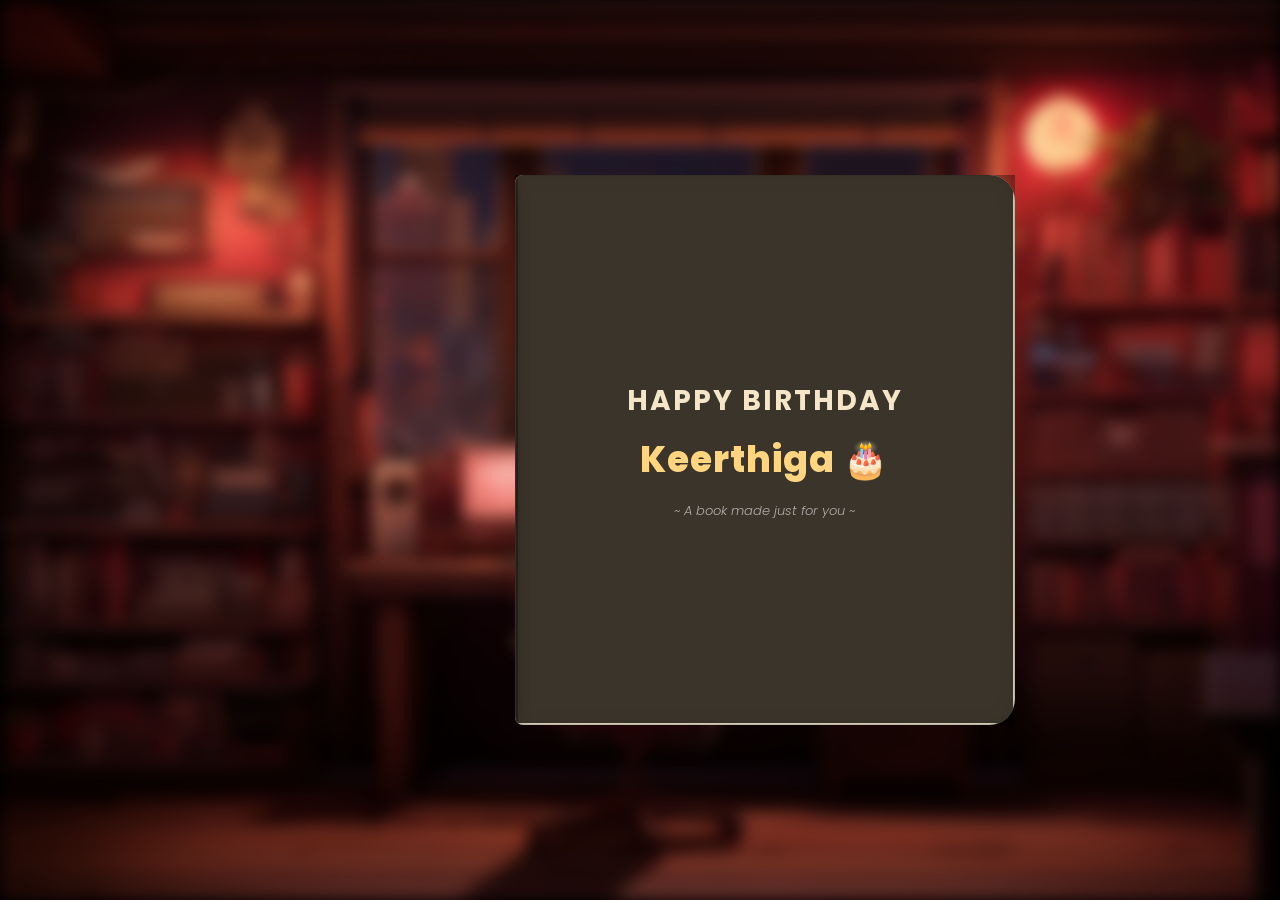
==== Book.html @ ab36de68 "Replace Page_4.jpg with Page_4.png in Book.html" ====
<!DOCTYPE html>
<html lang="en">

<head>
  <meta charset="UTF-8" />
  <meta name="viewport" content="width=device-width, initial-scale=1.0" />
  <link rel="stylesheet" href="style.css" />
  <script src="jquery.js"></script>
  <script src="turn.js"></script>
  <title>Birthday Book</title>
</head>
<body>
  <div class="flipbook">

    <!-- Front Cover -->
    <div class="hard" id="frontCover">
      <div class="cover-content">
        <div class="cover-title">Happy Birthday</div>
        <div class="cover-name">Keerthiga 🎂</div>
        <div class="cover-sub">~ A book made just for you ~</div>
      </div>
    </div>
    <div class="hard even"></div>
    <!-- End Front Cover -->

    <!-- Page 1 (odd) - PHOTO PAGE: 1 large portrait -->
    <div class="page odd photo-page">
      <div class="photo-margin">
        <div class="photo-grid single">
          <img src="images/Page_1.png" alt="santha" class="photo-frame" />
        </div>
        <div class="photo-caption">✨ Always stunning, always you ✨</div>
      </div>
    </div>

    <!-- Page 2 (even) - TEXT PAGE: Dedication -->
    <div class="page even text-page">
      <div class="text-margin">
        <p class="page-label">For You.</p>
        <p class="page-text">
          This book exists because of you.<br><br>
          Every page holds a fragment of the memories we've woven together —
          even the things I don't always know how to say out loud.
          You have a way of making ordinary days feel like something worth remembering,
          and I never want to forget a single one of them.<br><br>
          <b>Happy Birthday, Keerthiga. ❤️</b>
        </p>
      </div>
    </div>

    <!-- Page 3 (odd) - PHOTO PAGE: 2 images side by side -->
    <div class="page odd photo-page">
      <div class="photo-margin">
        <div class="photo-grid double">
          <img src="images/Page_2.png" alt="Keerthiga" class="photo-frame" />
          <img src="images/BC_1.JPG" alt="Keerthiga" class="photo-frame" />
        </div>
        <div class="photo-caption">🌸 Every moment with you is a memory 🌸</div>
      </div>
    </div>

    <!-- Page 4 (even) - TEXT PAGE: Birthday wish -->
    <div class="page even text-page">
      <div class="text-margin">
        <p class="page-label">Happy Birthday! 🎉</p>
        <p class="page-text">
          Once upon today, a friend was born who would turn my world into a collection
          of unforgettable stories. From the very first moment we met, you brought
          laughter, warmth, and light into my days.<br><br>
          Together, we've shared adventures, silly moments, and countless memories
          that I will cherish forever. Here's to adding hundreds more chapters to our
          story — filled with joy, laughter, and a friendship that only grows stronger
          with time.<br><br>
          Happy Birthday to the one who makes life truly magical! 🎂
        </p>
      </div>
    </div>

    <!-- Page 5 (odd) - PHOTO PAGE: 3 images grid -->
    <div class="page odd photo-page">
      <div class="photo-margin">
        <div class="photo-grid triple">
          <img src="images/Page_4.png" alt="Keerthiga" class="photo-frame tall" />
          <div class="photo-col">
            <img src="images/Page02.jpg" alt="Keerthiga" class="photo-frame" />
            <img src="images/BC.JPG" alt="Keerthiga" class="photo-frame" />
          </div>
        </div>
        <div class="photo-caption">💛 Moments frozen in time, forever in my heart 💛</div>
      </div>
    </div>

    <!-- Page 6 (even) - TEXT PAGE: Heart-melting friendship paragraph -->
    <div class="page even text-page">
      <div class="text-margin">
        <p class="page-label">My Dearest Keerthiga 💛</p>
        <p class="page-text">
          There are people who walk into your life quietly and somehow end up
          taking up the most space in your heart — you are that person for me.
          Keerthiga, you are not just a friend; you are the kind of rare soul
          that makes the world feel a little softer, a little kinder, and a
          whole lot more beautiful just by being in it.<br><br>
          You have this incredible gift of making everyone around you feel seen,
          heard, and loved — and I am so endlessly grateful that I get to be one
          of those people. Every laugh we've shared, every long conversation, every
          moment of silence that never felt awkward — all of it has shaped me in
          ways I can't even put into words.<br><br>
          On your birthday, I want you to know: you are deeply loved, wildly
          admired, and absolutely irreplaceable. The world is better because
          you're in it — and my life is good 🌸
        </p>
      </div>
    </div>

    <!-- Page 7 (odd) - PHOTO PAGE: 4 images grid -->
    <div class="page odd photo-page">
      <div class="photo-margin">
        <div class="photo-grid quad">
          <img src="images/Page_4.png" alt="Keerthiga" class="photo-frame" />
          <img src="images/Page_1.png" alt="Keerthiga" class="photo-frame" />
          <img src="images/Page_2.JPG" alt="Keerthiga" class="photo-frame" />
          <img src="images/BC_1.JPG" alt="Keerthiga" class="photo-frame" />
        </div>
        <div class="photo-caption">🎀 A gallery of the best moments 🎀</div>
      </div>
    </div>

    <!-- Page 8 (even) - TEXT PAGE: Final wish -->
    <div class="page even text-page">
      <div class="text-margin">
        <p class="page-label">May This Year Be Yours ✨</p>
        <p class="page-text">
          May your day be as bright and beautiful as your smile.
          Wishing you endless laughter, love, and happiness today and always.<br><br>
          May all your dreams take flight this year, and may every moment be filled
          with joy, sweet surprises, and unforgettable memories. You deserve nothing
          but the absolute best, and I hope this year brings you closer to everything
          you've ever wished for.<br><br>
          Celebrate yourself today, actually not today😅, Keerthiga — because you are truly, deeply,
          wonderfully amazing. This is your year. Own it. ✨🎂
        </p>
      </div>
    </div>

    <!-- Back Cover Inner -->
    <div class="hard odd" id="backInner">
      <img id="birthdayImage" src="images/BC_1.JPG" alt="Birthday" />
    </div>

    <!-- Back Cover -->
    <div class="hard" id="backCover">
      <div class="cover-content">
        <div class="cover-title" style="font-size:22px;">Belated Birthday Wishes</div>
        <div class="cover-sub">~ Made with love, My dear friend ~</div>
      </div>
    </div>

  </div>

  <script>
    $(".flipbook").turn({
      autoCenter: true
    });
  </script>
</body>

</html>
---- style.css ----
@import url('https://fonts.googleapis.com/css2?family=Poppins:ital,wght@0,100;0,200;0,300;0,400;0,500;0,600;0,700;0,800;0,900;1,100;1,200;1,300;1,400;1,500;1,600;1,700;1,800;1,900&display=swap');

* {
    margin: 0;
    padding: 0;
    box-sizing: border-box;
    font-family: "Poppins", sans-serif;
}

body {
    display: grid;
    place-content: center;
    height: 100vh;
    width: 100vw;
    overflow: hidden;
    background: #000;
    position: relative;
}

body::before {
    content: "";
    position: fixed;
    top: 0;
    left: 0;
    width: 100%;
    height: 100%;
    background: url('images/Book_bg.jpg') center/cover no-repeat;
    filter: blur(8px);
    z-index: 1;
    pointer-events: none;
}

/* ─── FLIPBOOK CONTAINER ─────────────────────────────────── */
.flipbook {
    width: 1000px;
    height: 550px;
    position: relative;
    z-index: 10;
}

/* ─── HARD COVERS ───────────────────────────────────────── */
.flipbook .hard {
    position: relative;
    background: #3B342A !important;
    color: #fff;
    font-weight: bold;
    border: none;
}

.flipbook .hard small {
    font-style: italic;
    font-weight: lighter;
    opacity: 0.7;
    font-size: 14px;
}

/* Cover content layout */
.cover-content {
    position: absolute;
    top: 50%;
    left: 50%;
    transform: translate(-50%, -50%);
    text-align: center;
    width: 80%;
}

.cover-title {
    font-size: 28px;
    font-weight: 700;
    color: #F5E6C8;
    letter-spacing: 2px;
    text-transform: uppercase;
    margin-bottom: 10px;
}

.cover-name {
    font-size: 36px;
    font-weight: 800;
    color: #FFD580;
    margin-bottom: 14px;
    letter-spacing: 1px;
}

.cover-sub {
    font-size: 13px;
    font-style: italic;
    color: rgba(255,255,255,0.6);
    font-weight: 300;
}

/* ─── INNER PAGES ───────────────────────────────────────── */
.flipbook .page {
    background: #E8E1C9;
    display: flex;
    flex-direction: column;
    justify-content: center;
    align-items: center;
    gap: 10px;
    border: 1px solid rgba(0, 0, 0, 0.11);
    overflow: hidden;
    box-shadow:
        inset 0 0 20px rgba(0,0,0,0.06),
        0 5px 15px rgba(0,0,0,0.15);
}

/* ─── TEXT PAGES ────────────────────────────────────────── */
.text-page {
    justify-content: center;
    align-items: center;
}

/* Invisible margin container for text */
.text-margin {
    width: 100%;
    height: 100%;
    padding: 40px 44px;           /* invisible margin — text stays well inside */
    display: flex;
    flex-direction: column;
    justify-content: center;
    gap: 14px;
    overflow: hidden;
}

.page-label {
    font-size: 15px;
    font-weight: 700;
    color: #5A3E2B;
    border-bottom: 1px solid rgba(90,62,43,0.25);
    padding-bottom: 8px;
    margin-bottom: 2px;
}

.page-text {
    font-size: 13px;
    line-height: 1.85;
    color: #2c2c2c;
    text-align: justify;
    overflow-wrap: break-word;
    word-break: break-word;
}

/* ─── PHOTO PAGES ───────────────────────────────────────── */
.photo-page {
    justify-content: center;
    align-items: center;
}

/* Invisible margin container for photos */
.photo-margin {
    width: 100%;
    height: 100%;
    padding: 28px 32px 20px 32px;  /* invisible margin — photos stay inside */
    display: flex;
    flex-direction: column;
    justify-content: center;
    align-items: center;
    gap: 10px;
    overflow: hidden;
}

/* ── Single large image ── */
.photo-grid.single {
    width: 100%;
    flex: 1;
    display: flex;
    justify-content: center;
    align-items: center;
    overflow: hidden;
}

.photo-grid.single .photo-frame {
    width: auto;
    max-width: 100%;
    height: 100%;
    max-height: 390px;
    object-fit: cover;
    border-radius: 8px;
    box-shadow: 0 4px 16px rgba(0,0,0,0.18);
}

/* ── Two images side by side ── */
.photo-grid.double {
    width: 100%;
    flex: 1;
    display: flex;
    flex-direction: row;
    gap: 10px;
    overflow: hidden;
}

.photo-grid.double .photo-frame {
    width: 50%;
    height: 100%;
    max-height: 380px;
    object-fit: cover;
    border-radius: 8px;
    box-shadow: 0 4px 14px rgba(0,0,0,0.16);
}

/* ── Three images: 1 tall left + 2 stacked right ── */
.photo-grid.triple {
    width: 100%;
    flex: 1;
    display: flex;
    flex-direction: row;
    gap: 10px;
    overflow: hidden;
}

.photo-grid.triple .photo-frame.tall {
    width: 52%;
    height: 100%;
    max-height: 380px;
    object-fit: cover;
    border-radius: 8px;
    box-shadow: 0 4px 14px rgba(0,0,0,0.16);
}

.photo-col {
    display: flex;
    flex-direction: column;
    gap: 10px;
    flex: 1;
    overflow: hidden;
}

.photo-col .photo-frame {
    width: 100%;
    flex: 1;
    object-fit: cover;
    border-radius: 8px;
    box-shadow: 0 4px 12px rgba(0,0,0,0.14);
    max-height: 185px;
}

/* ── Four images 2x2 grid ── */
.photo-grid.quad {
    width: 100%;
    flex: 1;
    display: grid;
    grid-template-columns: 1fr 1fr;
    grid-template-rows: 1fr 1fr;
    gap: 8px;
    overflow: hidden;
}

.photo-grid.quad .photo-frame {
    width: 100%;
    height: 100%;
    max-height: 185px;
    object-fit: cover;
    border-radius: 8px;
    box-shadow: 0 3px 10px rgba(0,0,0,0.14);
}

/* Photo caption */
.photo-caption {
    font-size: 11px;
    font-style: italic;
    color: #6B5240;
    text-align: center;
    opacity: 0.85;
    flex-shrink: 0;
}

/* ─── BACK INNER PAGE ───────────────────────────────────── */
#birthdayImage {
    width: 100%;
    height: 100%;
    object-fit: cover;
}

/* ─── PAGE SHADOW EFFECTS ───────────────────────────────── */
.page-wrapper {
    box-shadow: inset -8px 0 15px rgba(0,0,0,0.1),
                inset 8px 0 15px rgba(0,0,0,0.1);
}

.page-wrapper[page]:hover {
    box-shadow: inset -12px 0 20px rgba(0,0,0,0.15),
                inset 12px 0 20px rgba(0,0,0,0.15);
}

.shadow {
    background: radial-gradient(ellipse at center, rgba(0,0,0,0.3) 0%, rgba(0,0,0,0.1) 50%, transparent 100%) !important;
    box-shadow: inset 0 0 30px rgba(0,0,0,0.25);
}

.flipbook > div > div {
    position: relative;
}

.flipbook > div > div::after {
    content: "";
    position: absolute;
    top: 0;
    left: -3px;
    width: 3px;
    height: 100%;
    background: linear-gradient(to right, rgba(0,0,0,0.3), transparent);
    opacity: 0;
    transition: opacity 0.3s ease;
    pointer-events: none;
}

.flipbook > div > div:hover::after {
    opacity: 1;
}

/* ─── SPINE — FRONT COVER ───────────────────────────────── */
#frontCover::before {
    content: "";
    position: absolute;
    top: 8px;
    left: -20px;
    width: 20px;
    height: calc(100% - 16px);
    background: linear-gradient(90deg, rgba(0,0,0,0.12), rgba(0,0,0,0.02));
    border-radius: 4px;
    box-shadow: -6px 6px 18px rgba(0,0,0,0.45);
    pointer-events: none;
    z-index: 60;
}

#frontCover::after {
    content: "";
    position: absolute;
    top: 0;
    left: 0;
    width: 2px;
    height: 100%;
    background: rgba(0,0,0,0.3);
    pointer-events: none;
}

/* ─── SPINE — BACK COVER ────────────────────────────────── */
#backCover::before {
    content: "";
    position: absolute;
    top: 8px;
    right: -20px;
    width: 20px;
    height: calc(100% - 16px);
    background: linear-gradient(270deg, rgba(0,0,0,0.12), rgba(0,0,0,0.02));
    border-radius: 4px;
    box-shadow: 6px 6px 18px rgba(0,0,0,0.45);
    pointer-events: none;
    z-index: 60;
}

#backCover::after {
    content: "";
    position: absolute;
    top: 0;
    right: 0;
    width: 2px;
    height: 100%;
    background: rgba(0,0,0,0.3);
    pointer-events: none;
}

/* ─── COVER RADIUS ──────────────────────────────────────── */
#frontCover,
#backCover {
    position: relative;
    z-index: 70;
}

#frontCover {
    border-top-right-radius: 26px;
    border-bottom-right-radius: 26px;
    border-top-left-radius: 8px;
    border-bottom-left-radius: 8px;
}

#backCover {
    border-top-left-radius: 26px;
    border-bottom-left-radius: 26px;
    border-top-right-radius: 8px;
    border-bottom-right-radius: 8px;
}

/* ─── PAGE RADIUS ───────────────────────────────────────── */
.odd {
    border-top-left-radius: 8px;
    border-bottom-left-radius: 8px;
    border-top-right-radius: 26px;
    border-bottom-right-radius: 26px;
}

.even {
    border-top-left-radius: 26px;
    border-bottom-left-radius: 26px;
    border-top-right-radius: 8px;
    border-bottom-right-radius: 8px;
}
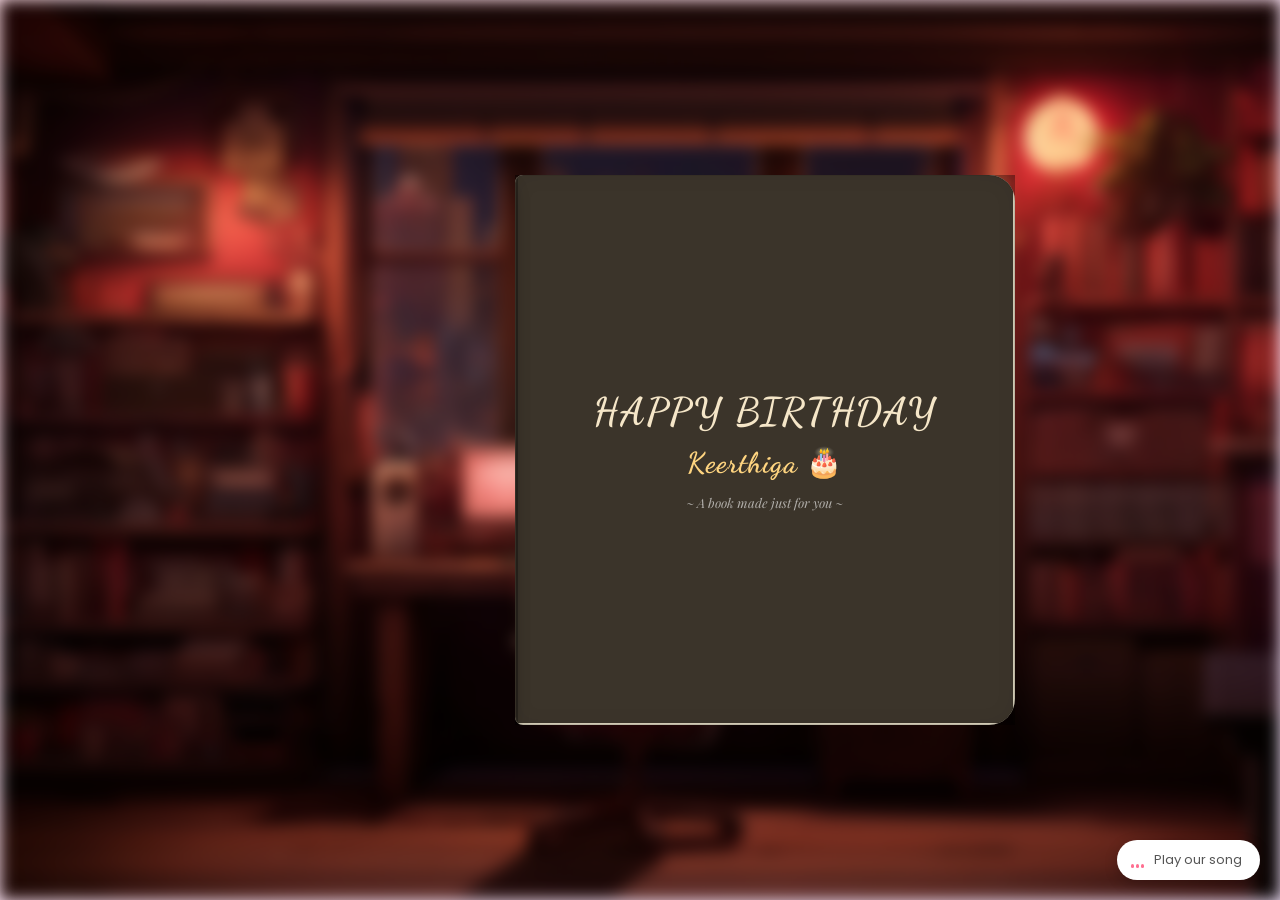
==== commit 85ff6777: "Enhance Book.html with new styles and pages" ====
--- a/Book.html
+++ b/Book.html
@@ -1,167 +1,525 @@
 <!DOCTYPE html>
 <html lang="en">
-
 <head>
-  <meta charset="UTF-8" />
-  <meta name="viewport" content="width=device-width, initial-scale=1.0" />
-  <link rel="stylesheet" href="style.css" />
-  <script src="jquery.js"></script>
-  <script src="turn.js"></script>
-  <title>Birthday Book</title>
+<meta charset="UTF-8" />
+<meta name="viewport" content="width=device-width, initial-scale=1.0" />
+<link rel="stylesheet" href="style.css" />
+<link rel="preconnect" href="https://fonts.googleapis.com">
+<link rel="preconnect" href="https://fonts.gstatic.com" crossorigin>
+<link href="https://fonts.googleapis.com/css2?family=Dancing+Script:wght@600;700&family=Quicksand:wght@400;500;600&family=Playfair+Display:ital@1&display=swap" rel="stylesheet">
+<script src="jquery.js"></script>
+<script src="turn.js"></script>
+<title>Birthday Book</title>
+
+<!--
+  ============================================================
+  BEAUTIFICATION LAYER — fonts, atmosphere, frames, sound, confetti.
+  Everything here is scoped/additive so your existing style.css
+  keeps controlling layout; this just makes it prettier on top.
+  ============================================================
+-->
+<style>
+  :root {
+    --blush: #ffe1ea;
+    --lavender: #e8defd;
+    --cream: #fff8f0;
+    --accent: #ff6f91;
+    --gold: #d4a373;
+  }
+
+  /* ---------- Background atmosphere ---------- */
+  html, body {
+    background: linear-gradient(135deg, var(--blush), var(--lavender), var(--cream));
+    background-size: 300% 300%;
+    animation: driftGradient 22s ease infinite;
+    min-height: 100%;
+    overflow-x: hidden;
+  }
+  @keyframes driftGradient {
+    0% { background-position: 0% 50%; }
+    50% { background-position: 100% 50%; }
+    100% { background-position: 0% 50%; }
+  }
+
+  #atmosphere {
+    position: fixed;
+    inset: 0;
+    pointer-events: none;
+    z-index: 0;
+    overflow: hidden;
+  }
+  #atmosphere span {
+    position: absolute;
+    bottom: -10%;
+    font-size: 22px;
+    opacity: 0.55;
+    animation-name: floatUp;
+    animation-timing-function: linear;
+    animation-iteration-count: infinite;
+  }
+  @keyframes floatUp {
+    0%   { transform: translateY(0) rotate(0deg); opacity: 0; }
+    10%  { opacity: 0.6; }
+    90%  { opacity: 0.4; }
+    100% { transform: translateY(-110vh) rotate(360deg); opacity: 0; }
+  }
+
+  .flipbook { position: relative; z-index: 1; }
+
+  /* ---------- Typography ---------- */
+  .cover-title, .cover-name, .page-label, .photo-caption {
+    font-family: 'Dancing Script', cursive !important;
+  }
+  .cover-title { font-size: 2.4em !important; }
+  .cover-name { font-size: 1.8em !important; }
+  .cover-sub {
+    font-family: 'Playfair Display', serif !important;
+    font-style: italic !important;
+  }
+  .page-text {
+    font-family: 'Quicksand', sans-serif !important;
+    line-height: 1.7 !important;
+  }
+
+  /* ---------- Subtle paper texture on every page ---------- */
+  .page {
+    position: relative;
+  }
+  .page::after {
+    content: "";
+    position: absolute;
+    inset: 0;
+    background-image: radial-gradient(rgba(0,0,0,0.025) 1px, transparent 1px);
+    background-size: 6px 6px;
+    mix-blend-mode: multiply;
+    pointer-events: none;
+  }
+
+  /* ---------- Polaroid-style photo frames ---------- */
+  .photo-frame.polaroid {
+    background: #fff;
+    padding: 10px 10px 28px 10px;
+    box-shadow: 0 6px 16px rgba(0,0,0,0.18);
+    border-radius: 2px;
+    position: relative;
+    transform: rotate(-2deg);
+  }
+  .photo-grid.double .photo-frame.polaroid:nth-child(2),
+  .photo-grid.quad .photo-frame.polaroid:nth-child(even) {
+    transform: rotate(2deg);
+  }
+  .photo-frame.polaroid::before {
+    content: "";
+    position: absolute;
+    top: -10px;
+    left: 50%;
+    transform: translateX(-50%) rotate(-3deg);
+    width: 46px;
+    height: 16px;
+    background: rgba(212, 163, 115, 0.55);
+    box-shadow: 0 1px 2px rgba(0,0,0,0.15);
+  }
+
+  /* ---------- Page counter (auto, no markup changes needed) ---------- */
+  .flipbook { counter-reset: pagecount; }
+  .page::before {
+    counter-increment: pagecount;
+    content: counter(pagecount);
+    position: absolute;
+    bottom: 8px;
+    right: 14px;
+    font-family: 'Quicksand', sans-serif;
+    font-size: 11px;
+    color: rgba(0,0,0,0.35);
+    z-index: 2;
+  }
+
+  /* ---------- Music player: "now playing" pill ---------- */
+  #musicPill {
+    position: fixed;
+    bottom: 20px;
+    right: 20px;
+    display: flex;
+    align-items: center;
+    gap: 10px;
+    background: #fff;
+    border-radius: 30px;
+    padding: 10px 18px 10px 14px;
+    box-shadow: 0 4px 14px rgba(0,0,0,0.2);
+    cursor: pointer;
+    z-index: 9999;
+    font-family: 'Quicksand', sans-serif;
+    font-size: 13px;
+    color: #555;
+    transition: transform 0.2s ease;
+    user-select: none;
+  }
+  #musicPill:hover { transform: scale(1.04); }
+  #musicPill .eq {
+    display: flex;
+    align-items: flex-end;
+    gap: 2px;
+    height: 16px;
+  }
+  #musicPill .eq span {
+    width: 3px;
+    background: var(--accent);
+    border-radius: 2px;
+    animation: eqBounce 1s ease-in-out infinite;
+    height: 4px;
+  }
+  #musicPill .eq span:nth-child(2) { animation-delay: 0.2s; }
+  #musicPill .eq span:nth-child(3) { animation-delay: 0.4s; }
+  #musicPill.playing .eq span { animation-play-state: running; }
+  #musicPill:not(.playing) .eq span { animation-play-state: paused; height: 4px; }
+  @keyframes eqBounce {
+    0%, 100% { height: 4px; }
+    50% { height: 16px; }
+  }
+
+  /* ---------- Confetti canvas ---------- */
+  #confettiCanvas {
+    position: fixed;
+    inset: 0;
+    pointer-events: none;
+    z-index: 10000;
+  }
+</style>
 </head>
 <body>
-  <div class="flipbook">
-
-    <!-- Front Cover -->
-    <div class="hard" id="frontCover">
-      <div class="cover-content">
-        <div class="cover-title">Happy Birthday</div>
-        <div class="cover-name">Keerthiga 🎂</div>
-        <div class="cover-sub">~ A book made just for you ~</div>
+
+<!-- Floating atmosphere (hearts/petals) -->
+<div id="atmosphere"></div>
+
+<div class="flipbook">
+
+<!-- Front Cover -->
+<div class="hard" id="frontCover">
+  <div class="cover-content">
+    <div class="cover-title">Happy Birthday</div>
+    <div class="cover-name">Keerthiga 🎂</div>
+    <div class="cover-sub">~ A book made just for you ~</div>
+  </div>
+</div>
+<div class="hard even"></div>
+<!-- End Front Cover -->
+
+<!-- Page 1 (odd) - PHOTO PAGE: 1 large portrait -->
+<div class="page odd photo-page">
+  <div class="photo-margin">
+    <div class="photo-grid single">
+      <img src="images/Page_1.png" alt="santha" class="photo-frame polaroid" />
+    </div>
+    <div class="photo-caption">✨ Always stunning, always you ✨</div>
+  </div>
+</div>
+
+<!-- Page 2 (even) - TEXT PAGE: Dedication -->
+<div class="page even text-page">
+  <div class="text-margin">
+    <p class="page-label">For You.</p>
+    <p class="page-text">
+      This book exists because of you.<br><br>
+      Every page holds a fragment of the memories we've woven together —
+      even the things I don't always know how to say out loud.
+      You have a way of making ordinary days feel like something worth remembering,
+      and I never want to forget a single one of them.<br><br>
+      <b>Happy Birthday, Keerthiga. ❤️</b>
+    </p>
+  </div>
+</div>
+
+<!-- Page 3 (odd) - PHOTO PAGE: 2 images side by side -->
+<div class="page odd photo-page">
+  <div class="photo-margin">
+    <div class="photo-grid double">
+      <img src="images/Page_4.png" alt="Keerthiga" class="photo-frame polaroid" />
+      <img src="images/Page_2.2.png" alt="Keerthiga" class="photo-frame polaroid" />
+    </div>
+    <div class="photo-caption">🌸 Every moment with you is a memory 🌸</div>
+  </div>
+</div>
+
+<!-- Page 4 (even) - TEXT PAGE: Birthday wish -->
+<div class="page even text-page">
+  <div class="text-margin">
+    <p class="page-label">Happy Birthday! 🎉</p>
+    <p class="page-text">
+      Once upon today, a friend was born who would turn my world into a collection
+      of unforgettable stories. From the very first moment we met, you brought
+      laughter, warmth, and light into my days.<br><br>
+      Together, we've shared adventures, silly moments, and countless memories
+      that I will cherish forever. Here's to adding hundreds more chapters to our
+      story — filled with joy, laughter, and a friendship that only grows stronger
+      with time.<br><br>
+      Happy Birthday to the one who makes life truly magical! 🎂
+    </p>
+  </div>
+</div>
+
+<!-- Page 5 (odd) - PHOTO PAGE: 3 images grid -->
+<div class="page odd photo-page">
+  <div class="photo-margin">
+    <div class="photo-grid triple">
+      <img src="images/Page_3.1.png" alt="Keerthiga" class="photo-frame polaroid tall" />
+      <div class="photo-col">
+        <img src="images/Page02.jpg" alt="Keerthiga" class="photo-frame polaroid" />
+        <img src="images/BC.JPG" alt="Keerthiga" class="photo-frame polaroid" />
       </div>
     </div>
-    <div class="hard even"></div>
-    <!-- End Front Cover -->
-
-    <!-- Page 1 (odd) - PHOTO PAGE: 1 large portrait -->
-    <div class="page odd photo-page">
-      <div class="photo-margin">
-        <div class="photo-grid single">
-          <img src="images/Page_1.png" alt="santha" class="photo-frame" />
-        </div>
-        <div class="photo-caption">✨ Always stunning, always you ✨</div>
-      </div>
+    <div class="photo-caption">💛 Moments frozen in time, forever in my heart 💛</div>
+  </div>
+</div>
+
+<!-- Page 6 (even) - TEXT PAGE: Heart-melting friendship paragraph -->
+<div class="page even text-page">
+  <div class="text-margin">
+    <p class="page-label">My Dearest Keerthiga 💛</p>
+    <p class="page-text">
+      There are people who walk into your life quietly and somehow end up
+      taking up the most space in your heart — you are that person for me.
+      Keerthiga, you are not just a friend; you are the kind of rare soul
+      that makes the world feel a little softer, a little kinder, and a
+      whole lot more beautiful just by being in it.<br><br>
+      You have this incredible gift of making everyone around you feel seen,
+      heard, and loved — and I am so endlessly grateful that I get to be one
+      of those people. Every laugh we've shared, every long conversation, every
+      moment of silence that never felt awkward — all of it has shaped me in
+      ways I can't even put into words.<br><br>
+      On your birthday, I want you to know: you are deeply loved, wildly
+      admired, and absolutely irreplaceable. The world is better because
+      you're in it — and my life is good 🌸
+    </p>
+  </div>
+</div>
+
+<!-- Page 7 (odd) - PHOTO PAGE: 4 images grid -->
+<div class="page odd photo-page">
+  <div class="photo-margin">
+    <div class="photo-grid quad">
+      <img src="images/Page_4.png" alt="Keerthiga" class="photo-frame polaroid" />
+      <img src="images/Page_1.png" alt="Keerthiga" class="photo-frame polaroid" />
+      <img src="images/Page_2.JPG" alt="Keerthiga" class="photo-frame polaroid" />
+      <img src="images/BC_1.JPG" alt="Keerthiga" class="photo-frame polaroid" />
     </div>
-
-    <!-- Page 2 (even) - TEXT PAGE: Dedication -->
-    <div class="page even text-page">
-      <div class="text-margin">
-        <p class="page-label">For You.</p>
-        <p class="page-text">
-          This book exists because of you.<br><br>
-          Every page holds a fragment of the memories we've woven together —
-          even the things I don't always know how to say out loud.
-          You have a way of making ordinary days feel like something worth remembering,
-          and I never want to forget a single one of them.<br><br>
-          <b>Happy Birthday, Keerthiga. ❤️</b>
-        </p>
-      </div>
+    <div class="photo-caption">🎀 A gallery of the best moments 🎀</div>
+  </div>
+</div>
+
+<!-- Page 8 (even) - TEXT PAGE: Final wish -->
+<div class="page even text-page">
+  <div class="text-margin">
+    <p class="page-label">May This Year Be Yours ✨</p>
+    <p class="page-text">
+      May your day be as bright and beautiful as your smile.
+      Wishing you endless laughter, love, and happiness today and always.<br><br>
+      May all your dreams take flight this year, and may every moment be filled
+      with joy, sweet surprises, and unforgettable memories. You deserve nothing
+      but the absolute best, and I hope this year brings you closer to everything
+      you've ever wished for.<br><br>
+      Celebrate yourself today, actually not today😅, Keerthiga — because you are truly, deeply,
+      wonderfully amazing. This is your year. Own it. ✨🎂
+    </p>
+  </div>
+</div>
+
+<!-- ============================================================
+     NEW PAGES — drop your own photos in /images and swap filenames.
+     Copy a whole "page" block to add more; keep alternating odd/even.
+     ============================================================ -->
+
+<!-- Page 9 (odd) - PHOTO PAGE: 1 large portrait -->
+<div class="page odd photo-page">
+  <div class="photo-margin">
+    <div class="photo-grid single">
+      <img src="images/Page_9.png" alt="Keerthiga" class="photo-frame polaroid" />
     </div>
-
-    <!-- Page 3 (odd) - PHOTO PAGE: 2 images side by side -->
-    <div class="page odd photo-page">
-      <div class="photo-margin">
-        <div class="photo-grid double">
-          <img src="images/Page_2.png" alt="Keerthiga" class="photo-frame" />
-          <img src="images/BC_1.JPG" alt="Keerthiga" class="photo-frame" />
-        </div>
-        <div class="photo-caption">🌸 Every moment with you is a memory 🌸</div>
-      </div>
+    <div class="photo-caption">📸 One more memory worth keeping 📸</div>
+  </div>
+</div>
+
+<!-- Page 10 (even) - TEXT PAGE: New note -->
+<div class="page even text-page">
+  <div class="text-margin">
+    <p class="page-label">A Little Extra 💌</p>
+    <p class="page-text">
+      I kept finding more memories I couldn't leave out, so here's another
+      page just for you. There's always room for one more story when it's
+      about you.<br><br>
+      <i>(Replace this text with whatever you'd like — a new memory,
+      an inside joke, anything.)</i>
+    </p>
+  </div>
+</div>
+
+<!-- Page 11 (odd) - PHOTO PAGE: 2 images side by side -->
+<div class="page odd photo-page">
+  <div class="photo-margin">
+    <div class="photo-grid double">
+      <img src="images/Page_10.png" alt="Keerthiga" class="photo-frame polaroid" />
+      <img src="images/Page_11.png" alt="Keerthiga" class="photo-frame polaroid" />
     </div>
-
-    <!-- Page 4 (even) - TEXT PAGE: Birthday wish -->
-    <div class="page even text-page">
-      <div class="text-margin">
-        <p class="page-label">Happy Birthday! 🎉</p>
-        <p class="page-text">
-          Once upon today, a friend was born who would turn my world into a collection
-          of unforgettable stories. From the very first moment we met, you brought
-          laughter, warmth, and light into my days.<br><br>
-          Together, we've shared adventures, silly moments, and countless memories
-          that I will cherish forever. Here's to adding hundreds more chapters to our
-          story — filled with joy, laughter, and a friendship that only grows stronger
-          with time.<br><br>
-          Happy Birthday to the one who makes life truly magical! 🎂
-        </p>
-      </div>
-    </div>
-
-    <!-- Page 5 (odd) - PHOTO PAGE: 3 images grid -->
-    <div class="page odd photo-page">
-      <div class="photo-margin">
-        <div class="photo-grid triple">
-          <img src="images/Page_4.png" alt="Keerthiga" class="photo-frame tall" />
-          <div class="photo-col">
-            <img src="images/Page02.jpg" alt="Keerthiga" class="photo-frame" />
-            <img src="images/BC.JPG" alt="Keerthiga" class="photo-frame" />
-          </div>
-        </div>
-        <div class="photo-caption">💛 Moments frozen in time, forever in my heart 💛</div>
-      </div>
-    </div>
-
-    <!-- Page 6 (even) - TEXT PAGE: Heart-melting friendship paragraph -->
-    <div class="page even text-page">
-      <div class="text-margin">
-        <p class="page-label">My Dearest Keerthiga 💛</p>
-        <p class="page-text">
-          There are people who walk into your life quietly and somehow end up
-          taking up the most space in your heart — you are that person for me.
-          Keerthiga, you are not just a friend; you are the kind of rare soul
-          that makes the world feel a little softer, a little kinder, and a
-          whole lot more beautiful just by being in it.<br><br>
-          You have this incredible gift of making everyone around you feel seen,
-          heard, and loved — and I am so endlessly grateful that I get to be one
-          of those people. Every laugh we've shared, every long conversation, every
-          moment of silence that never felt awkward — all of it has shaped me in
-          ways I can't even put into words.<br><br>
-          On your birthday, I want you to know: you are deeply loved, wildly
-          admired, and absolutely irreplaceable. The world is better because
-          you're in it — and my life is good 🌸
-        </p>
-      </div>
-    </div>
-
-    <!-- Page 7 (odd) - PHOTO PAGE: 4 images grid -->
-    <div class="page odd photo-page">
-      <div class="photo-margin">
-        <div class="photo-grid quad">
-          <img src="images/Page_4.png" alt="Keerthiga" class="photo-frame" />
-          <img src="images/Page_1.png" alt="Keerthiga" class="photo-frame" />
-          <img src="images/Page_2.JPG" alt="Keerthiga" class="photo-frame" />
-          <img src="images/BC_1.JPG" alt="Keerthiga" class="photo-frame" />
-        </div>
-        <div class="photo-caption">🎀 A gallery of the best moments 🎀</div>
-      </div>
-    </div>
-
-    <!-- Page 8 (even) - TEXT PAGE: Final wish -->
-    <div class="page even text-page">
-      <div class="text-margin">
-        <p class="page-label">May This Year Be Yours ✨</p>
-        <p class="page-text">
-          May your day be as bright and beautiful as your smile.
-          Wishing you endless laughter, love, and happiness today and always.<br><br>
-          May all your dreams take flight this year, and may every moment be filled
-          with joy, sweet surprises, and unforgettable memories. You deserve nothing
-          but the absolute best, and I hope this year brings you closer to everything
-          you've ever wished for.<br><br>
-          Celebrate yourself today, actually not today😅, Keerthiga — because you are truly, deeply,
-          wonderfully amazing. This is your year. Own it. ✨🎂
-        </p>
-      </div>
-    </div>
-
-    <!-- Back Cover Inner -->
-    <div class="hard odd" id="backInner">
-      <img id="birthdayImage" src="images/BC_1.JPG" alt="Birthday" />
-    </div>
-
-    <!-- Back Cover -->
-    <div class="hard" id="backCover">
-      <div class="cover-content">
-        <div class="cover-title" style="font-size:22px;">Belated Birthday Wishes</div>
-        <div class="cover-sub">~ Made with love, My dear friend ~</div>
-      </div>
-    </div>
-
-  </div>
-
-  <script>
-    $(".flipbook").turn({
-      autoCenter: true
-    });
-  </script>
+    <div class="photo-caption">🌷 More moments, more smiles 🌷</div>
+  </div>
+</div>
+
+<!-- Page 12 (even) - TEXT PAGE: New note -->
+<div class="page even text-page">
+  <div class="text-margin">
+    <p class="page-label">Still Counting Memories 🎈</p>
+    <p class="page-text">
+      Every time I think this book is finished, another moment with you
+      reminds me there's more worth adding. That's the nicest problem to
+      have.<br><br>
+      <i>(Replace this text too — keep going as long as you like!)</i>
+    </p>
+  </div>
+</div>
+
+<!-- ============================================================
+     NEW PAGES END HERE
+     ============================================================ -->
+
+<!-- Back Cover Inner -->
+<div class="hard odd" id="backInner">
+  <img id="birthdayImage" src="images/BC_12.png" alt="Birthday" />
+</div>
+
+<!-- Back Cover -->
+<div class="hard" id="backCover">
+  <div class="cover-content">
+    <div class="cover-title" style="font-size:22px;">Belated Birthday Wishes</div>
+    <div class="cover-sub">~ Made with love, My dear friend ~</div>
+  </div>
+</div>
+
+</div>
+
+<!--
+  ============================================================
+  MUSIC PLAYER — "now playing" pill, bottom-right.
+  1. Put your song in an "audio" folder, e.g. audio/song.mp3
+  2. Update the <source src="..."> path below if needed
+  3. Click the pill once to start/stop (browsers block autoplay
+     with sound until the visitor interacts with the page)
+  ============================================================
+-->
+<audio id="bgMusic" loop>
+  <source src="audio/song.mp3" type="audio/mpeg" />
+</audio>
+<div id="musicPill" title="Play / Pause music">
+  <span class="eq"><span></span><span></span><span></span></span>
+  <span id="musicLabel">Play our song</span>
+</div>
+
+<!--
+  Optional page-flip sound. Put a short click sound at
+  audio/page-flip.mp3 (a couple hundred ms is plenty) — if the file
+  isn't there, the book just stays silent on flips, no errors shown.
+-->
+<audio id="flipSound" src="audio/page-flip.mp3"></audio>
+
+<canvas id="confettiCanvas"></canvas>
+
+<script>
+  // ---- Floating atmosphere (hearts & petals) ----
+  const atmosphere = document.getElementById("atmosphere");
+  const symbols = ["💖", "🌸", "✨", "🎈"];
+  for (let i = 0; i < 16; i++) {
+    const el = document.createElement("span");
+    el.textContent = symbols[Math.floor(Math.random() * symbols.length)];
+    el.style.left = Math.random() * 100 + "%";
+    el.style.fontSize = (14 + Math.random() * 16) + "px";
+    el.style.animationDuration = (12 + Math.random() * 14) + "s";
+    el.style.animationDelay = (Math.random() * 14) + "s";
+    atmosphere.appendChild(el);
+  }
+
+  // ---- Flipbook init ----
+  $(".flipbook").turn({
+    autoCenter: true
+  });
+
+  const totalPages = $(".flipbook").turn("pages");
+
+  $(".flipbook").bind("turning", function (event, page) {
+    // page-flip sound
+    const flipSound = document.getElementById("flipSound");
+    flipSound.currentTime = 0;
+    flipSound.play().catch(() => {});
+
+    // confetti on the very last page
+    if (page === totalPages) {
+      fireConfetti();
+    }
+  });
+
+  // ---- Music player ----
+  const music = document.getElementById("bgMusic");
+  const pill = document.getElementById("musicPill");
+  const label = document.getElementById("musicLabel");
+  let isPlaying = false;
+
+  pill.addEventListener("click", function () {
+    if (isPlaying) {
+      music.pause();
+      label.textContent = "Play our song";
+      pill.classList.remove("playing");
+    } else {
+      music.play().catch(() => {
+        console.log("Couldn't play audio — check that audio/song.mp3 exists.");
+      });
+      label.textContent = "Now playing...";
+      pill.classList.add("playing");
+    }
+    isPlaying = !isPlaying;
+  });
+
+  // ---- Confetti (lightweight, no external library) ----
+  function fireConfetti() {
+    const canvas = document.getElementById("confettiCanvas");
+    const ctx = canvas.getContext("2d");
+    canvas.width = window.innerWidth;
+    canvas.height = window.innerHeight;
+
+    const colors = ["#ff6f91", "#ffd6e8", "#e8defd", "#d4a373", "#fff3a3"];
+    const pieces = Array.from({ length: 140 }, () => ({
+      x: Math.random() * canvas.width,
+      y: -20 - Math.random() * canvas.height * 0.3,
+      size: 4 + Math.random() * 6,
+      color: colors[Math.floor(Math.random() * colors.length)],
+      speedY: 2 + Math.random() * 3,
+      speedX: -1.5 + Math.random() * 3,
+      rotation: Math.random() * 360,
+      spin: -6 + Math.random() * 12
+    }));
+
+    let frame = 0;
+    const maxFrames = 220;
+
+    function draw() {
+      ctx.clearRect(0, 0, canvas.width, canvas.height);
+      pieces.forEach(p => {
+        p.x += p.speedX;
+        p.y += p.speedY;
+        p.rotation += p.spin;
+        ctx.save();
+        ctx.translate(p.x, p.y);
+        ctx.rotate((p.rotation * Math.PI) / 180);
+        ctx.fillStyle = p.color;
+        ctx.fillRect(-p.size / 2, -p.size / 2, p.size, p.size * 0.6);
+        ctx.restore();
+      });
+      frame++;
+      if (frame < maxFrames) {
+        requestAnimationFrame(draw);
+      } else {
+        ctx.clearRect(0, 0, canvas.width, canvas.height);
+      }
+    }
+    draw();
+  }
+</script>
+
 </body>
-
 </html>
